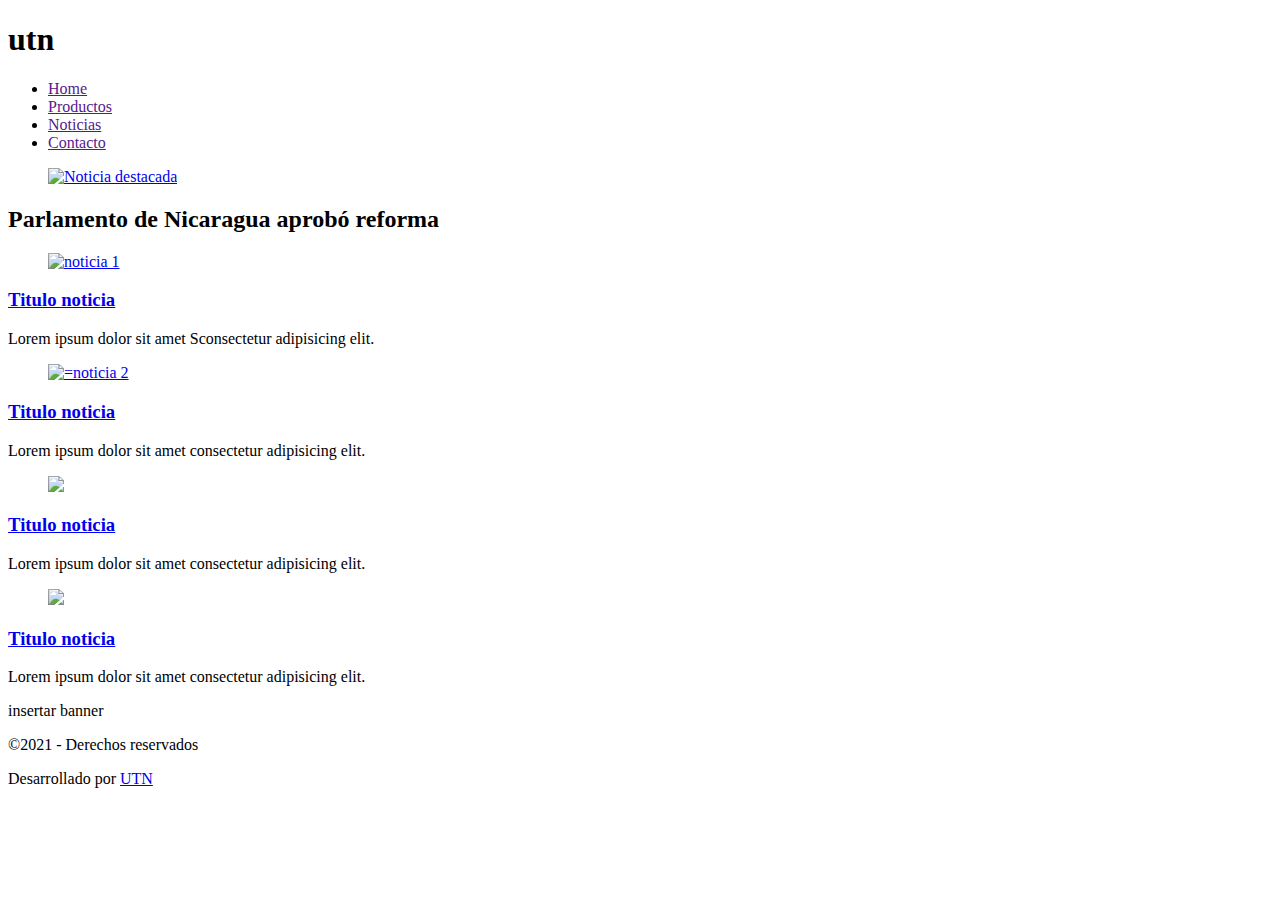
==== News/index.html @ bee58f77 "Rename flota.html to index.html" ====
<!DOCTYPE html>
<html lang="en">
<head>
    <meta charset="UTF-8">
    <meta http-equiv="X-UA-Compatible" content="IE=edge">
    <meta name="viewport" content="width=device-width, initial-scale=1.0">
    <title>Maquetacion Float</title>
    <link rel="stylesheet" href="css/stylemaq.css">
</head>
<body>
    <main id="contenedor">
        <header class="header">
            <div class="logo">
                <h1>utn</h1>
            </div>

        </header>
        <nav class="navbar">

            <ul>
                <li>
                    <a href="">Home</a>
                </li>
                <li>
                    <a href=""> Productos</a>

                </li>
                <li>
                    <a href=""> Noticias</a>
                </li>
                <li>
                    <a href="">Contacto</a>
                </li>
            
            </ul>
            
        </nav>

       <section class="principal">

        <article class="destacado">
           <a href="notaprincipal.html">
           <figure>
               <img src="images/nuevanot.jpg" alt="Noticia destacada">
           </figure>
            </a>
           <h2>Parlamento de Nicaragua aprobó reforma</h2>
           </article>
           <article class="simple">
                <a href="nota1.html">
                    <figure> 
                    <img src="images/noti2.jpg" alt="noticia 1">
                    </figure>
                <h3>Titulo noticia</h3></a>
                   <p>Lorem ipsum dolor sit amet Sconsectetur adipisicing elit. </p>
                  
            </article>
            <article class="simple">
                <a href="nota2.html">
                    <figure>
                        <img src="images/noti1.jpg"
                        alt="=noticia 2">
                    </figure>
        
                <h3>Titulo noticia</h3></a>
                    <p>Lorem ipsum dolor sit amet consectetur adipisicing elit. </p>
             </article>
             <article class="simple">
                 <a href="nota3.html">
                     <figure>
                         <img src="images/noti3.jpg">
                     </figure>
                
                <h3>Titulo noticia</h3></a>
                    <p>Lorem ipsum dolor sit amet consectetur adipisicing elit. </p> 
               
             </article>
             <article class="simple" >
                <a href="nota4.html">
                    <figure>
                        <img src="images/noti4.jpg">
                    </figure>
                
                <h3>Titulo noticia</h3></a>
                    <p>Lorem ipsum dolor sit amet consectetur adipisicing elit. </p>
             </article>
           

        </section>
        <aside class="sidebar">
            insertar banner
        </aside> 
        <footer class="footer">
            <p>&copy;2021 - Derechos reservados</p>
            <p>Desarrollado por <a href="mailto:lourdesmedinaa@gmail.com">UTN</a></p>

        </footer>
    </main>
    
</body>
</html>
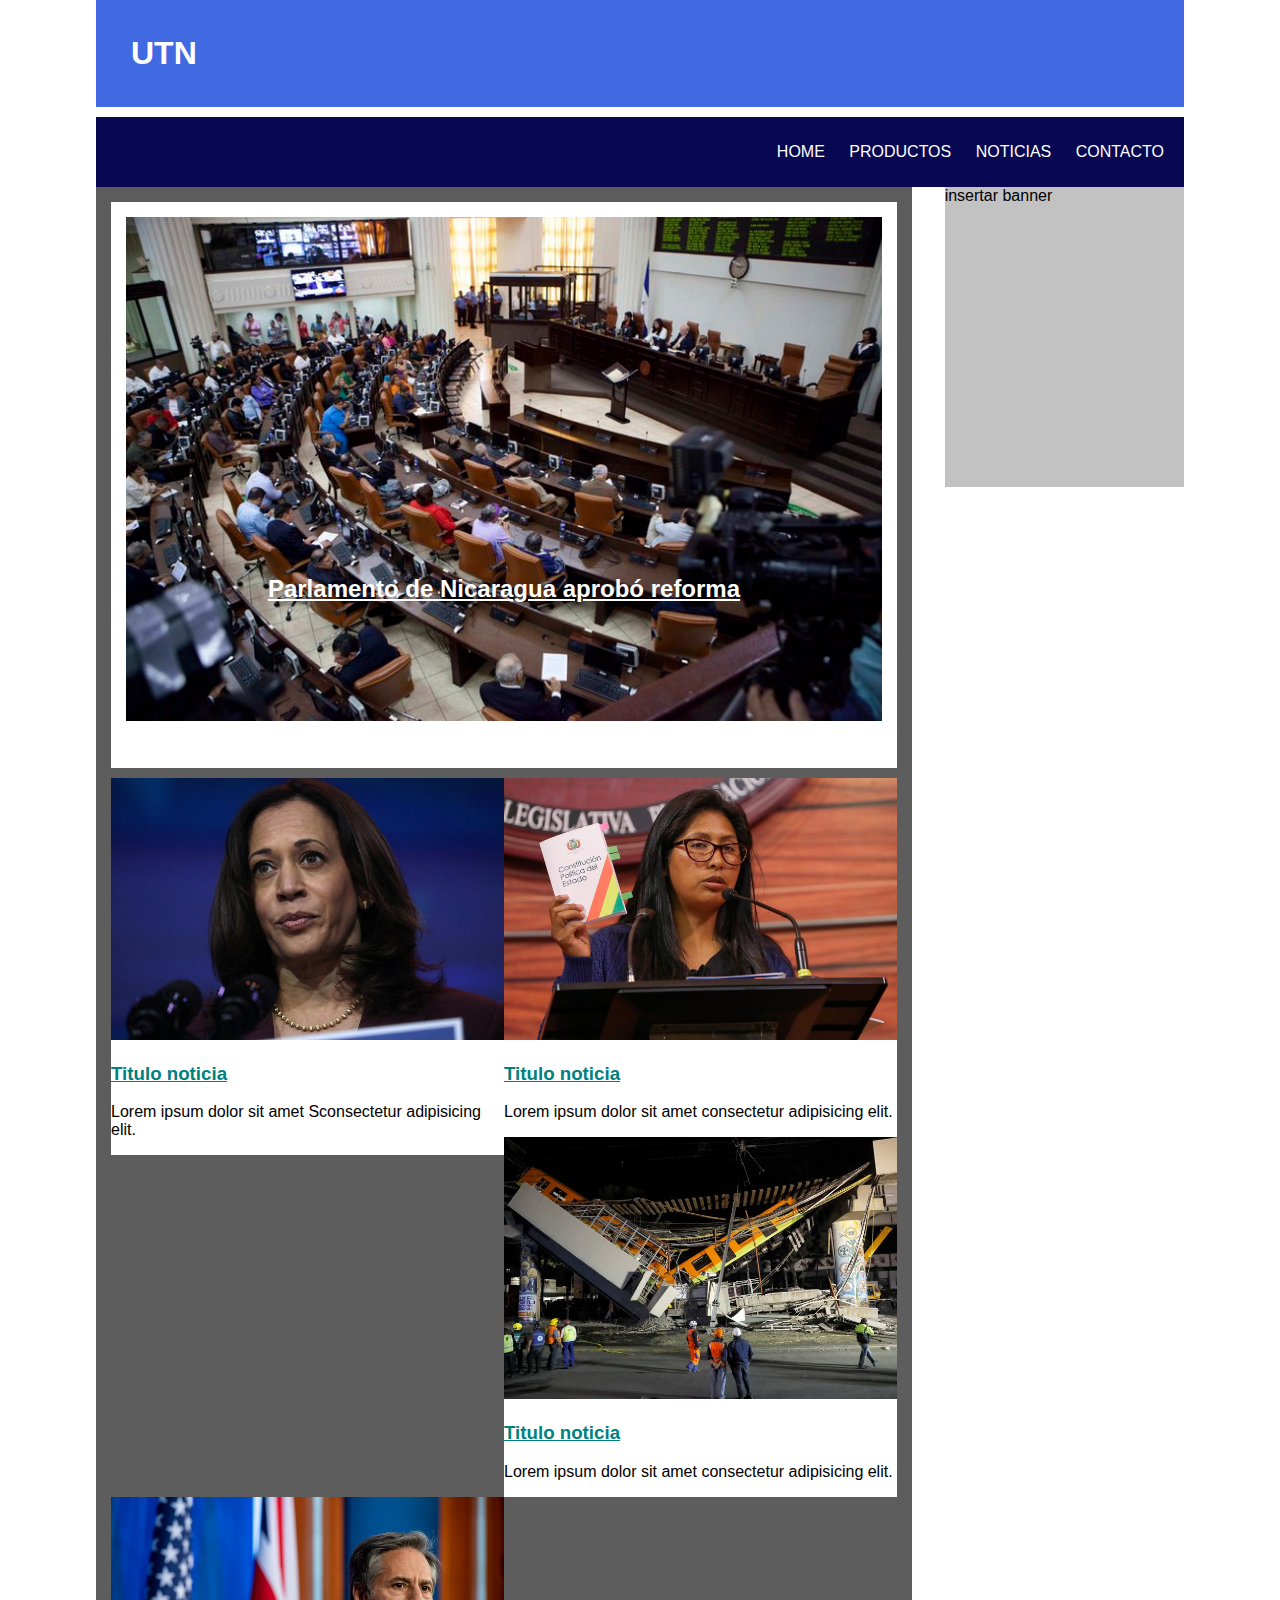
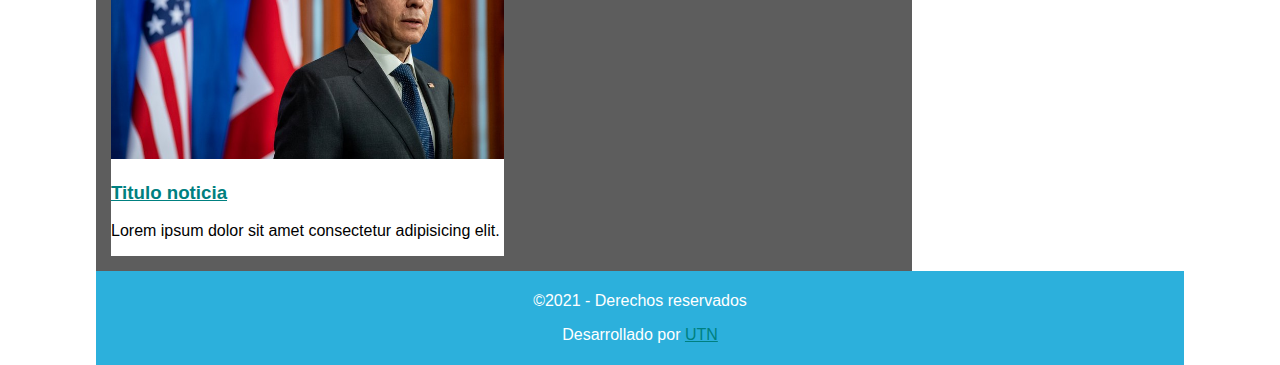
==== commit 975fc054: "Update index.html" ====
--- a/News/index.html
+++ b/News/index.html
@@ -29,7 +29,7 @@
                     <a href=""> Noticias</a>
                 </li>
                 <li>
-                    <a href="">Contacto</a>
+                    <a href="index.html">Contacto</a>
                 </li>
             
             </ul>
--- a/News/css/stylemaq.css
+++ b/News/css/stylemaq.css
@@ -0,0 +1,125 @@
+html{
+    font-family: Arial, Helvetica, sans-serif;
+    font-size: 16px;
+}
+body,h1{
+    margin:0;
+}
+#contenedor{
+    width: 85%;
+    max-width: 1200px;
+    margin-left: auto;
+    margin-right: auto ;
+
+    }
+    .header{
+    background: royalblue;
+    text-align: left;
+    color: white;
+    padding: 35px;
+
+
+    }
+    .logo{
+    text-transform: uppercase;
+    }
+    .navbar{
+    background:  rgb(8,8,82);
+    text-align: right;
+    text-transform: uppercase;
+    padding: 10px;
+    margin-top: 10px;
+    }
+    .navbar ul{
+        list-style-type: none;
+        }
+        .navbar ul li{
+        display: inline;
+        }
+        .navbar ul li a{
+            color: white;
+            text-decoration: none;
+            padding: 10px;
+
+        }
+        .navbar ul li a:hover{
+            color: rgb(8, 8, 82);
+            background-color: white;
+        }
+
+
+    a{
+        color: teal;
+    }
+    
+    .principal{
+        background: rgb(93, 93, 93);
+        padding: 15px;
+        width: 75%;
+        float:left;
+        box-sizing: border-box;
+       
+    }
+    .sidebar{
+
+        width:22%;
+        background: rgb(194, 194, 194);
+        height: 300px;
+        float:right;
+        box-sizing: border-box;
+    }
+    .footer{
+        clear:both;
+        background: rgb(44, 176, 220);
+        text-align: center;
+        color: white;
+        padding: 5px;
+    }
+    .destacado{
+        background: white;
+        padding: 15px;
+        margin-bottom: 10px;
+        
+    }
+    .destacado img{
+        width: 100%;
+    }
+    .destacado h2{
+        text-align: center;
+        transform: translateY(-150px);
+        margin: 0;
+        color: white;
+        text-decoration: underline;
+    }
+    .simple{
+        width: 50%;
+        background: white;
+        float: left;
+        box-sizing: border-box;
+    }
+    .breadcrumb{
+        padding: 10px;
+        background-color: rgba(245, 237, 237, 0.808);
+        border-radius: 5px;
+        margin-bottom: 30px;
+
+    }
+    .noticia{
+        background-color: rgba(245, 237, 237, 0.808);
+        padding: 10px;
+
+    }
+    .noticia figure img{
+        width: 100%;
+
+    }
+    .banner img{
+        width: 100%;
+
+    }
+    figure{
+        margin:0 ;
+    }
+    .simple figure img{
+        width: 100%;
+    }
